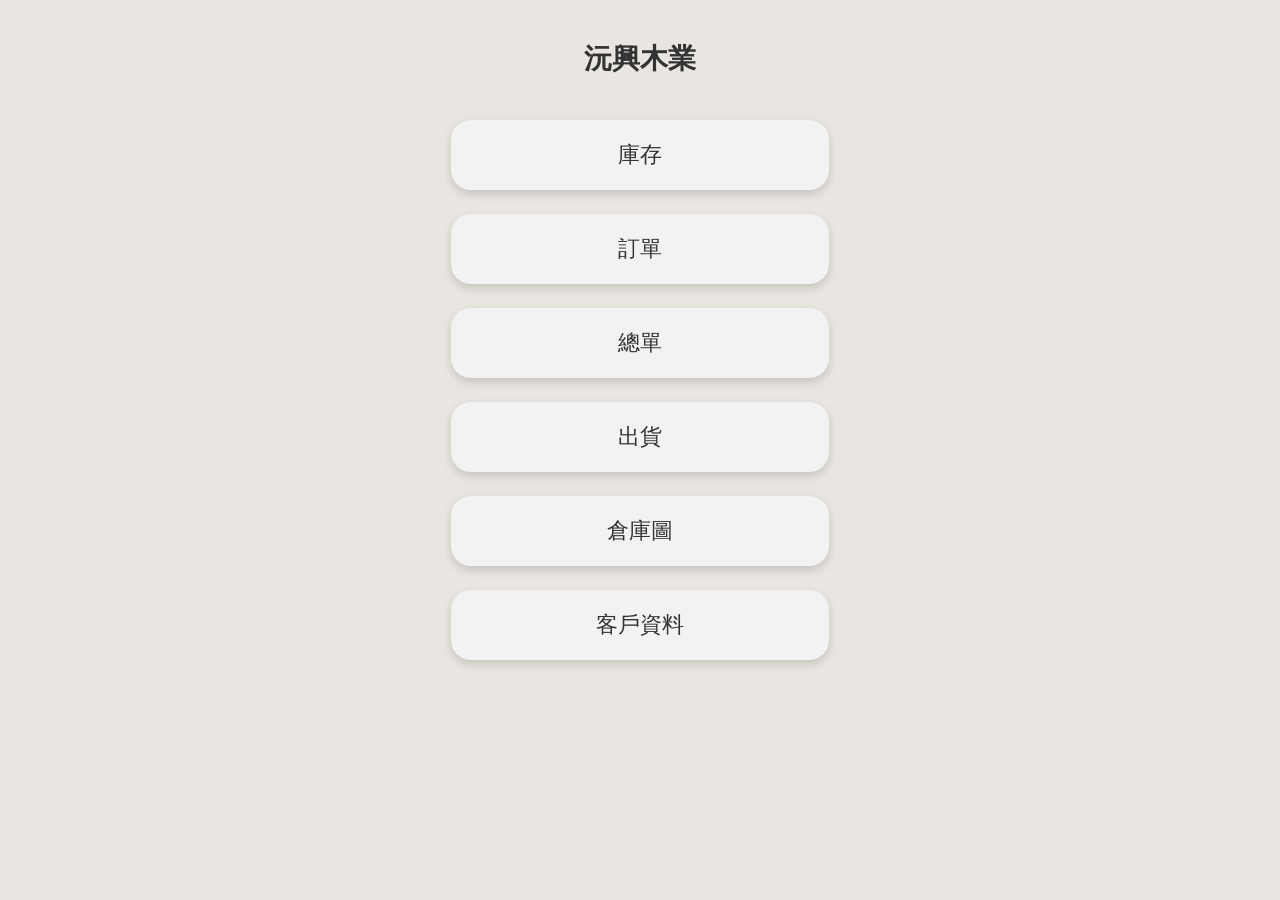
==== templates/index.html @ 4e67f8a1 "Update index.html" ====
<!DOCTYPE html>
<html lang="zh-Hant">
<head>
<meta charset="UTF-8">
<meta name="viewport" content="width=device-width, initial-scale=1">

<title>沅興木業</title>

<style>
body{
    margin:0;
    background:#e9e6e1;
    font-family:Arial, sans-serif;
    display:flex;
    flex-direction:column;
    align-items:center;
}

/* ===== 標題 ===== */
.title{
    margin-top:40px;
    font-size:28px;
    font-weight:bold;
    color:#333;
}

/* ===== 容器 ===== */
.menu{
    margin-top:30px;
    width:100%;
    max-width:420px;
    display:flex;
    flex-direction:column;
    align-items:center;
}

/* ===== 按鈕 ===== */
.menu-btn{
    width:90%;
    padding:20px;
    margin:12px 0;
    border:none;
    border-radius:20px;
    font-size:22px;
    background:#f2f2f2;
    color:#333;
    box-shadow:0 4px 10px rgba(0,0,0,0.15);
    transition:0.2s;
}

.menu-btn:active{
    transform:scale(0.96);
    box-shadow:0 2px 5px rgba(0,0,0,0.2);
}
</style>
</head>

<body>

<!-- ===== 標題（置中） ===== -->
<div class="title">沅興木業</div>

<!-- ===== 主選單 ===== -->
<div class="menu">

    <button class="menu-btn" onclick="goPage('inventory')">庫存</button>

    <button class="menu-btn" onclick="goPage('orders')">訂單</button>

    <button class="menu-btn" onclick="goPage('master')">總單</button>

    <button class="menu-btn" onclick="goPage('ship')">出貨</button>

    <button class="menu-btn" onclick="goPage('warehouse')">倉庫圖</button>

    <button class="menu-btn" onclick="goPage('customers')">客戶資料</button>

</div>

<script>
function goPage(page){
    alert("準備進入：" + page + "（之後我可以幫你接完整系統）");
}
</script>

</body>
</html>
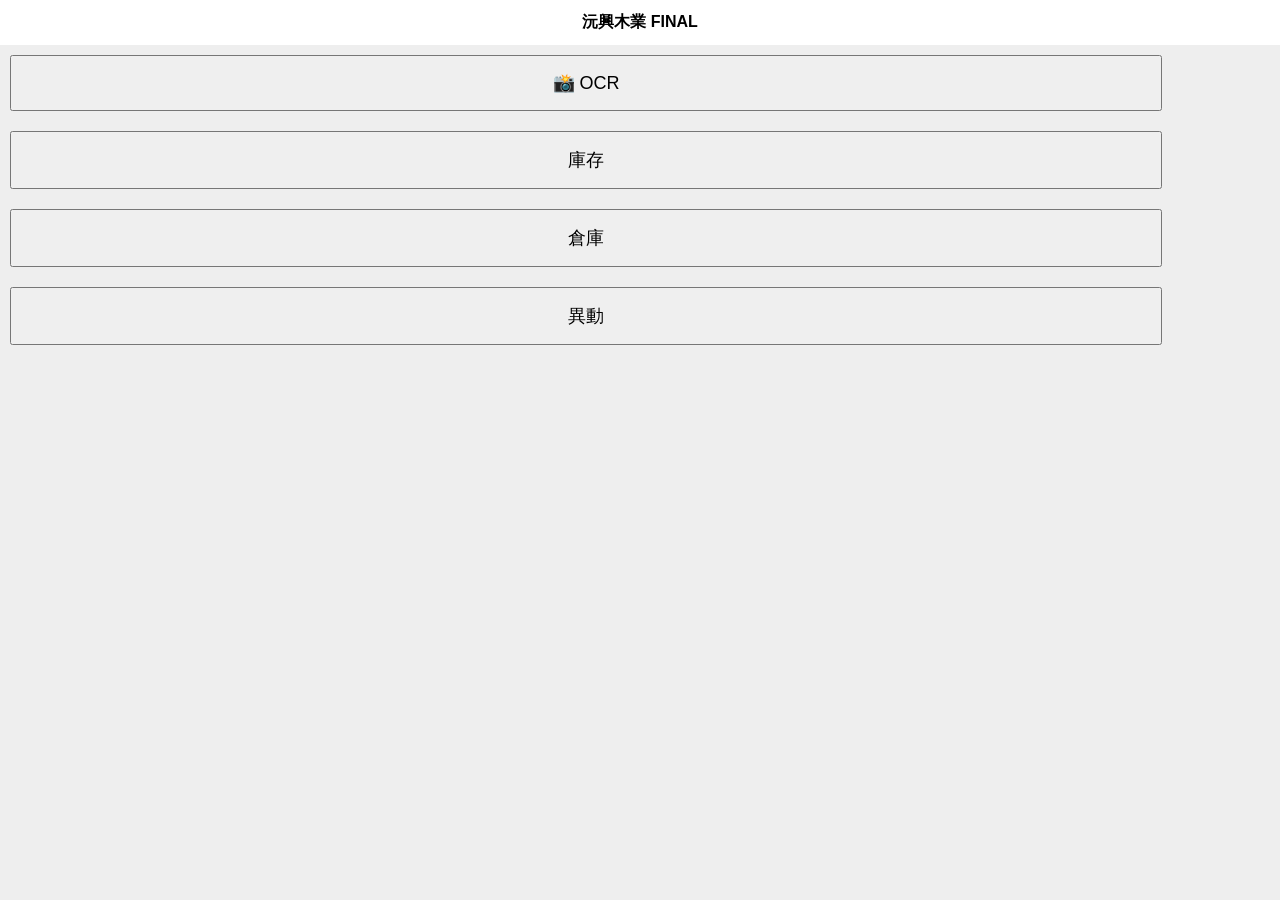
==== commit e9b7161a: "Update index.html" ====
--- a/templates/index.html
+++ b/templates/index.html
@@ -2,85 +2,120 @@
 <html lang="zh-Hant">
 <head>
 <meta charset="UTF-8">
-<meta name="viewport" content="width=device-width, initial-scale=1">
-
-<title>沅興木業</title>
+<meta name="viewport" content="width=device-width">
+<title>沅興木業 FINAL</title>
 
 <style>
-body{
-    margin:0;
-    background:#e9e6e1;
-    font-family:Arial, sans-serif;
-    display:flex;
-    flex-direction:column;
-    align-items:center;
-}
-
-/* ===== 標題 ===== */
-.title{
-    margin-top:40px;
-    font-size:28px;
-    font-weight:bold;
-    color:#333;
-}
-
-/* ===== 容器 ===== */
-.menu{
-    margin-top:30px;
-    width:100%;
-    max-width:420px;
-    display:flex;
-    flex-direction:column;
-    align-items:center;
-}
-
-/* ===== 按鈕 ===== */
-.menu-btn{
-    width:90%;
-    padding:20px;
-    margin:12px 0;
-    border:none;
-    border-radius:20px;
-    font-size:22px;
-    background:#f2f2f2;
-    color:#333;
-    box-shadow:0 4px 10px rgba(0,0,0,0.15);
-    transition:0.2s;
-}
-
-.menu-btn:active{
-    transform:scale(0.96);
-    box-shadow:0 2px 5px rgba(0,0,0,0.2);
-}
+body{margin:0;background:#eee;font-family:Arial}
+.top{background:#fff;padding:12px;text-align:center;font-weight:bold}
+.btn{width:90%;padding:15px;margin:10px;font-size:18px}
+.card{background:#fff;margin:10px;padding:10px;border-radius:10px}
+.row{display:flex;justify-content:space-between;padding:8px;border-bottom:1px solid #ddd}
+.red{color:red}.green{color:green}
+.grid{display:grid;grid-template-columns:repeat(6,1fr);gap:5px}
+.cell{height:60px;background:#ddd;display:flex;align-items:center;justify-content:center}
+.fade{animation:fade .3s}
+@keyframes fade{from{opacity:0}to{opacity:1}}
 </style>
 </head>
 
 <body>
 
-<!-- ===== 標題（置中） ===== -->
-<div class="title">沅興木業</div>
+<div class="top">沅興木業 FINAL</div>
 
-<!-- ===== 主選單 ===== -->
-<div class="menu">
+<button class="btn" onclick="pick()">📸 OCR</button>
+<button class="btn" onclick="inv()">庫存</button>
+<button class="btn" onclick="wh()">倉庫</button>
+<button class="btn" onclick="act()">異動</button>
 
-    <button class="menu-btn" onclick="goPage('inventory')">庫存</button>
+<input type="file" id="file" multiple style="display:none">
 
-    <button class="menu-btn" onclick="goPage('orders')">訂單</button>
-
-    <button class="menu-btn" onclick="goPage('master')">總單</button>
-
-    <button class="menu-btn" onclick="goPage('ship')">出貨</button>
-
-    <button class="menu-btn" onclick="goPage('warehouse')">倉庫圖</button>
-
-    <button class="menu-btn" onclick="goPage('customers')">客戶資料</button>
-
-</div>
+<div id="app"></div>
 
 <script>
-function goPage(page){
-    alert("準備進入：" + page + "（之後我可以幫你接完整系統）");
+let all=[]
+
+function pick(){file.click()}
+
+file.onchange=async e=>{
+ for(let f of e.target.files){
+  let fd=new FormData()
+  fd.append("file",f)
+  let r=await fetch('/api/upload_ocr',{method:'POST',body:fd})
+  let j=await r.json()
+  j.lines.forEach(l=>all.push({t:l,c:j.confidence}))
+ }
+ renderOCR()
 }
+
+function renderOCR(){
+ let h='<div class="card">'
+ all.forEach((l,i)=>{
+  let c=l.c>0.8?'green':l.c>0.5?'':'red'
+  h+=`<div class="row ${c}">
+  <input value="${l.t}" onchange="edit(${i},this.value)">
+  <span>${(l.c*100).toFixed(0)}%</span>
+  </div>`
+ })
+ h+='</div><button class="btn" onclick="save()">入庫</button>'
+ app.innerHTML=h
+}
+
+function edit(i,v){
+ fetch('/api/ocr_learn',{method:'POST',headers:{'Content-Type':'application/json'},
+ body:JSON.stringify({w:all[i].t,c:v})})
+ all[i].t=v
+}
+
+async function save(){
+ for(let l of all){
+  await fetch('/api/add',{method:'POST',headers:{'Content-Type':'application/json'},
+  body:JSON.stringify({p:l.t,q:1})})
+ }
+ alert("完成")
+ all=[]
+ app.innerHTML=""
+}
+
+async function inv(){
+ let r=await fetch('/api/inventory');let j=await r.json()
+ let h='<div class="card">'
+ j.items.forEach(i=>{
+  h+=`<div class="row" onclick="loc('${i.p}')">${i.p}<span>${i.q}</span></div>`
+ })
+ h+='</div>'
+ app.innerHTML=h
+}
+
+async function wh(){
+ let r=await fetch('/api/inventory');let j=await r.json()
+ let h='<div class="card"><div class="grid">'
+ for(let i=0;i<24;i++) h+=`<div id="c${i}" class="cell"></div>`
+ h+='</div></div>'
+ app.innerHTML=h
+ j.items.forEach(i=>{
+  if(i.l) document.getElementById("c"+i.l).innerText=i.p
+ })
+}
+
+function loc(p){
+ wh()
+ setTimeout(()=>{
+  document.querySelectorAll('.cell').forEach(c=>{
+   if(c.innerText==p) c.style.border="3px solid red"
+  })
+ },300)
+}
+
+async function act(){
+ let r=await fetch('/api/activity');let j=await r.json()
+ let h='<div class="card">'
+ j.items.forEach(i=>h+=`<div>${i.a} ${i.t}</div>`)
+ h+='</div>'
+ app.innerHTML=h
+}
+
+setInterval(()=>{if(app.innerHTML.includes("grid"))wh()},1000)
 </script>
 
 </body>
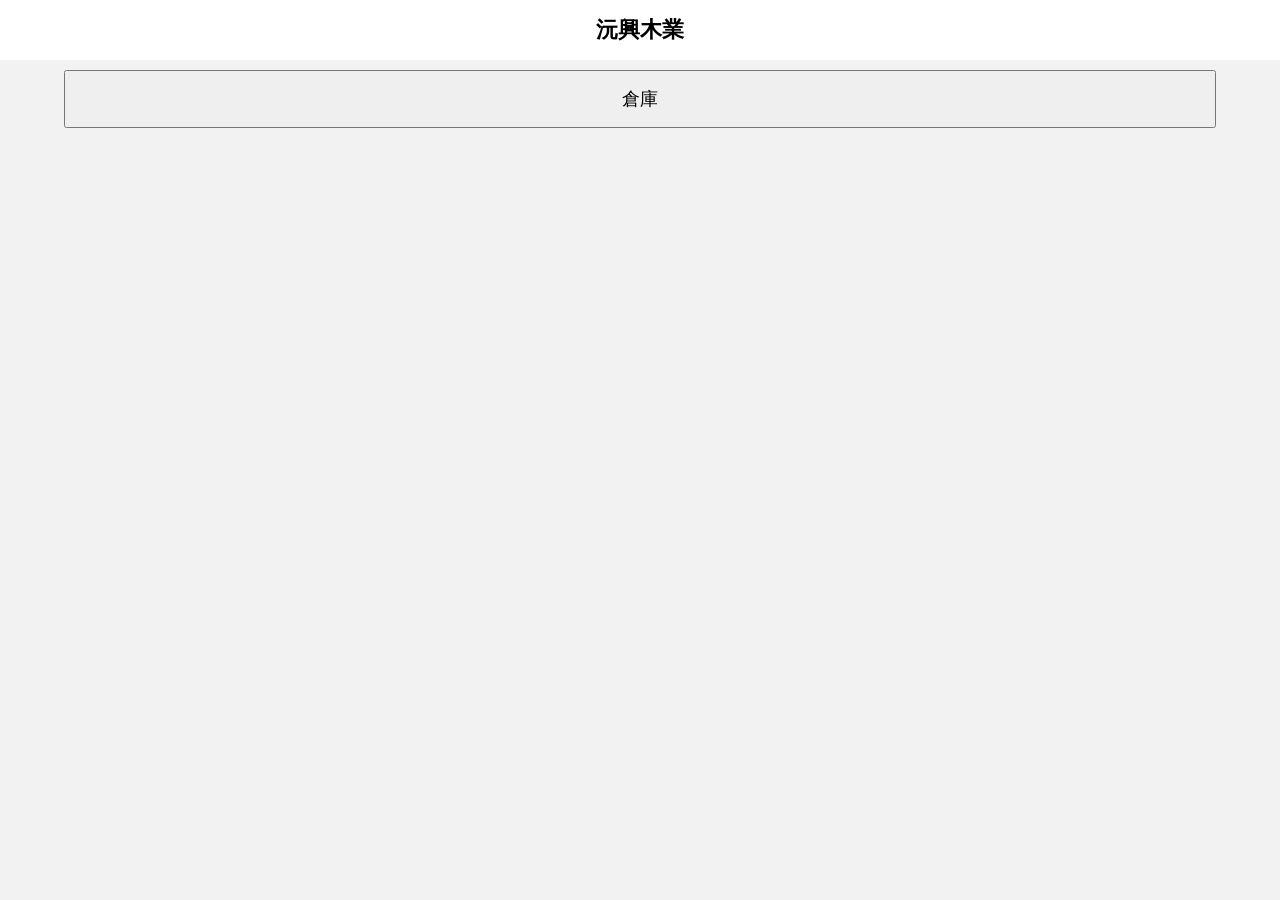
==== commit 2a5851ad: "Update index.html" ====
--- a/templates/index.html
+++ b/templates/index.html
@@ -3,119 +3,153 @@
 <head>
 <meta charset="UTF-8">
 <meta name="viewport" content="width=device-width">
-<title>沅興木業 FINAL</title>
+
+<title>沅興木業</title>
 
 <style>
-body{margin:0;background:#eee;font-family:Arial}
-.top{background:#fff;padding:12px;text-align:center;font-weight:bold}
-.btn{width:90%;padding:15px;margin:10px;font-size:18px}
-.card{background:#fff;margin:10px;padding:10px;border-radius:10px}
-.row{display:flex;justify-content:space-between;padding:8px;border-bottom:1px solid #ddd}
-.red{color:red}.green{color:green}
-.grid{display:grid;grid-template-columns:repeat(6,1fr);gap:5px}
-.cell{height:60px;background:#ddd;display:flex;align-items:center;justify-content:center}
-.fade{animation:fade .3s}
-@keyframes fade{from{opacity:0}to{opacity:1}}
+body{
+  margin:0;
+  font-family:Arial;
+  background:#f2f2f2;
+}
+
+/* ===== 標題 ===== */
+.top{
+  background:#fff;
+  padding:15px;
+  text-align:center;
+  font-size:22px;
+  font-weight:bold;
+}
+
+/* ===== 按鈕 ===== */
+.btn{
+  width:90%;
+  margin:10px auto;
+  display:block;
+  padding:15px;
+  font-size:18px;
+}
+
+/* ===== 倉庫 ===== */
+.grid{
+  display:grid;
+  grid-template-columns:repeat(5,1fr);
+  gap:8px;
+  padding:10px;
+}
+
+.cell{
+  height:90px;
+  border-radius:10px;
+  padding:5px;
+  position:relative;
+}
+
+.used{
+  background:#a5d6a7;
+}
+
+.empty{
+  background:#eee;
+}
+
+.loc{
+  font-size:12px;
+  position:absolute;
+  top:3px;
+  left:5px;
+}
+
+.item{
+  margin-top:20px;
+  text-align:center;
+  font-weight:bold;
+}
 </style>
+
 </head>
 
 <body>
 
-<div class="top">沅興木業 FINAL</div>
+<div class="top">沅興木業</div>
 
-<button class="btn" onclick="pick()">📸 OCR</button>
-<button class="btn" onclick="inv()">庫存</button>
-<button class="btn" onclick="wh()">倉庫</button>
-<button class="btn" onclick="act()">異動</button>
-
-<input type="file" id="file" multiple style="display:none">
+<button class="btn" onclick="loadWarehouse()">倉庫</button>
 
 <div id="app"></div>
 
 <script>
-let all=[]
 
-function pick(){file.click()}
+let draggingProduct = null
 
-file.onchange=async e=>{
- for(let f of e.target.files){
-  let fd=new FormData()
-  fd.append("file",f)
-  let r=await fetch('/api/upload_ocr',{method:'POST',body:fd})
-  let j=await r.json()
-  j.lines.forEach(l=>all.push({t:l,c:j.confidence}))
- }
- renderOCR()
+// ===== 每2秒同步 =====
+setInterval(loadWarehouse,2000)
+
+// ===== 載入倉庫 =====
+async function loadWarehouse(){
+
+  const r = await fetch('/api/w')
+  const data = await r.json()
+
+  const map = {}
+  data.forEach(i=>{
+    map[i[2]] = i[0] // location → product
+  })
+
+  let html = '<div class="grid">'
+
+  for(let i=1;i<=30;i++){
+    const loc = "A-"+i
+    const p = map[loc] || ""
+
+    html += `
+    <div class="cell ${p?'used':'empty'}"
+         ondragover="allowDrop(event)"
+         ondrop="drop('${loc}')">
+
+         <div class="loc">${loc}</div>
+
+         <div draggable="true"
+              ondragstart="drag('${p}')"
+              class="item">
+              ${p || ''}
+         </div>
+    </div>`
+  }
+
+  html += '</div>'
+
+  document.getElementById("app").innerHTML = html
 }
 
-function renderOCR(){
- let h='<div class="card">'
- all.forEach((l,i)=>{
-  let c=l.c>0.8?'green':l.c>0.5?'':'red'
-  h+=`<div class="row ${c}">
-  <input value="${l.t}" onchange="edit(${i},this.value)">
-  <span>${(l.c*100).toFixed(0)}%</span>
-  </div>`
- })
- h+='</div><button class="btn" onclick="save()">入庫</button>'
- app.innerHTML=h
+// ===== 拖 =====
+function drag(p){
+  draggingProduct = p
 }
 
-function edit(i,v){
- fetch('/api/ocr_learn',{method:'POST',headers:{'Content-Type':'application/json'},
- body:JSON.stringify({w:all[i].t,c:v})})
- all[i].t=v
+// ===== 放 =====
+async function drop(loc){
+
+  if(!draggingProduct) return
+
+  await fetch('/api/move',{
+    method:'POST',
+    headers:{'Content-Type':'application/json'},
+    body:JSON.stringify({
+      p: draggingProduct,
+      l: loc
+    })
+  })
+
+  draggingProduct = null
+  loadWarehouse()
 }
 
-async function save(){
- for(let l of all){
-  await fetch('/api/add',{method:'POST',headers:{'Content-Type':'application/json'},
-  body:JSON.stringify({p:l.t,q:1})})
- }
- alert("完成")
- all=[]
- app.innerHTML=""
+// ===== 允許拖 =====
+function allowDrop(e){
+  e.preventDefault()
 }
 
-async function inv(){
- let r=await fetch('/api/inventory');let j=await r.json()
- let h='<div class="card">'
- j.items.forEach(i=>{
-  h+=`<div class="row" onclick="loc('${i.p}')">${i.p}<span>${i.q}</span></div>`
- })
- h+='</div>'
- app.innerHTML=h
-}
-
-async function wh(){
- let r=await fetch('/api/inventory');let j=await r.json()
- let h='<div class="card"><div class="grid">'
- for(let i=0;i<24;i++) h+=`<div id="c${i}" class="cell"></div>`
- h+='</div></div>'
- app.innerHTML=h
- j.items.forEach(i=>{
-  if(i.l) document.getElementById("c"+i.l).innerText=i.p
- })
-}
-
-function loc(p){
- wh()
- setTimeout(()=>{
-  document.querySelectorAll('.cell').forEach(c=>{
-   if(c.innerText==p) c.style.border="3px solid red"
-  })
- },300)
-}
-
-async function act(){
- let r=await fetch('/api/activity');let j=await r.json()
- let h='<div class="card">'
- j.items.forEach(i=>h+=`<div>${i.a} ${i.t}</div>`)
- h+='</div>'
- app.innerHTML=h
-}
-
-setInterval(()=>{if(app.innerHTML.includes("grid"))wh()},1000)
 </script>
 
 </body>
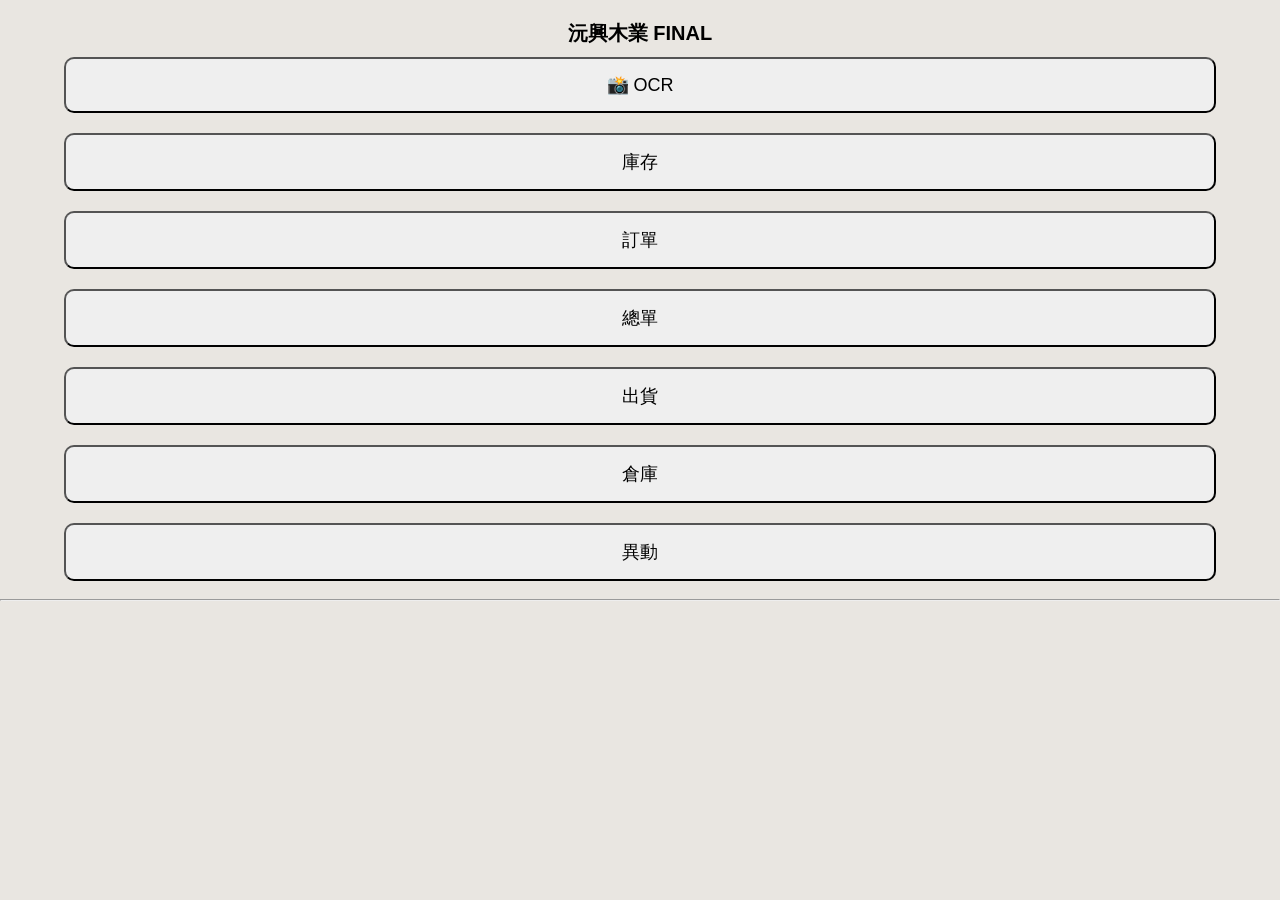
==== commit 55942a64: "Update index.html" ====
--- a/templates/index.html
+++ b/templates/index.html
@@ -4,34 +4,31 @@
 <meta charset="UTF-8">
 <meta name="viewport" content="width=device-width">
 
-<title>沅興木業</title>
+<title>沅興木業 FINAL</title>
 
 <style>
 body{
-  margin:0;
-  font-family:Arial;
-  background:#f2f2f2;
-}
-
-/* ===== 標題 ===== */
-.top{
-  background:#fff;
-  padding:15px;
-  text-align:center;
-  font-size:22px;
-  font-weight:bold;
-}
-
-/* ===== 按鈕 ===== */
-.btn{
-  width:90%;
-  margin:10px auto;
-  display:block;
-  padding:15px;
-  font-size:18px;
-}
-
-/* ===== 倉庫 ===== */
+    margin:0;
+    background:#e9e6e1;
+    font-family:Arial;
+    text-align:center;
+}
+
+.title{
+    margin-top:20px;
+    font-size:20px;
+    font-weight:bold;
+}
+
+.menu-btn{
+    width:90%;
+    margin:10px auto;
+    padding:15px;
+    font-size:18px;
+    border-radius:10px;
+}
+
+/* 倉庫 */
 .grid{
   display:grid;
   grid-template-columns:repeat(5,1fr);
@@ -46,13 +43,8 @@
   position:relative;
 }
 
-.used{
-  background:#a5d6a7;
-}
-
-.empty{
-  background:#eee;
-}
+.used{background:#a5d6a7;}
+.empty{background:#eee;}
 
 .loc{
   font-size:12px;
@@ -63,40 +55,130 @@
 
 .item{
   margin-top:20px;
-  text-align:center;
   font-weight:bold;
 }
 </style>
-
 </head>
 
 <body>
 
-<div class="top">沅興木業</div>
-
-<button class="btn" onclick="loadWarehouse()">倉庫</button>
+<div class="title">沅興木業 FINAL</div>
+
+<!-- 七大功能 -->
+<button class="menu-btn" onclick="renderOCR()">📸 OCR</button>
+<button class="menu-btn" onclick="renderInventory()">庫存</button>
+<button class="menu-btn" onclick="renderOrder()">訂單</button>
+<button class="menu-btn" onclick="renderMaster()">總單</button>
+<button class="menu-btn" onclick="renderShip()">出貨</button>
+<button class="menu-btn" onclick="renderWarehouse()">倉庫</button>
+<button class="menu-btn" onclick="renderActivity()">異動</button>
+
+<hr>
 
 <div id="app"></div>
 
 <script>
 
+// ===== OCR =====
+function renderOCR(){
+  document.getElementById("app").innerHTML = `
+  <h3>OCR 上傳</h3>
+  <input type="file" id="f">
+  <button onclick="upload()">辨識</button>
+  <pre id="r"></pre>`
+}
+
+async function upload(){
+  const f=document.getElementById("f").files[0]
+  const fd=new FormData()
+  fd.append("file",f)
+
+  const r=await fetch('/api/upload_ocr',{method:'POST',body:fd})
+  const j=await r.json()
+
+  document.getElementById("r").textContent=j.text
+}
+
+// ===== 庫存 =====
+async function renderInventory(){
+  const r=await fetch('/api/inventory')
+  const j=await r.json()
+
+  document.getElementById("app").innerHTML =
+    "<h3>庫存</h3>" +
+    j.items.map(x=>`<div>${x.p} - ${x.q}</div>`).join("")
+}
+
+// ===== 訂單 =====
+function renderOrder(){
+  document.getElementById("app").innerHTML = `
+  <h3>訂單</h3>
+  產品<input id="p"><br>
+  數量<input id="q"><br>
+  <button onclick="order()">送出</button>`
+}
+
+async function order(){
+  const p=document.getElementById("p").value
+  const q=parseInt(document.getElementById("q").value)
+
+  const r=await fetch('/api/order',{
+    method:'POST',
+    headers:{'Content-Type':'application/json'},
+    body:JSON.stringify({p,q})
+  })
+
+  const j=await r.json()
+  alert(j.ok?'成功':j.error)
+}
+
+// ===== 總單 =====
+async function renderMaster(){
+  const r=await fetch('/api/orders')
+  const j=await r.json()
+
+  document.getElementById("app").innerHTML =
+    "<h3>總單</h3>" +
+    (j.items||[]).map(x=>`<div>${x.product} ${x.qty}</div>`).join("")
+}
+
+// ===== 出貨 =====
+function renderShip(){
+  document.getElementById("app").innerHTML = `
+  <h3>出貨</h3>
+  產品<input id="sp"><br>
+  數量<input id="sq"><br>
+  <button onclick="ship()">出貨</button>`
+}
+
+async function ship(){
+  const p=document.getElementById("sp").value
+  const q=parseInt(document.getElementById("sq").value)
+
+  const r=await fetch('/api/ship',{
+    method:'POST',
+    headers:{'Content-Type':'application/json'},
+    body:JSON.stringify({p,q})
+  })
+
+  const j=await r.json()
+  alert(j.ok?'成功':j.error)
+}
+
+// ===== 倉庫拖拉 =====
 let draggingProduct = null
 
-// ===== 每2秒同步 =====
-setInterval(loadWarehouse,2000)
-
-// ===== 載入倉庫 =====
-async function loadWarehouse(){
+async function renderWarehouse(){
 
   const r = await fetch('/api/w')
   const data = await r.json()
 
   const map = {}
   data.forEach(i=>{
-    map[i[2]] = i[0] // location → product
-  })
-
-  let html = '<div class="grid">'
+    map[i[2]] = i[0]
+  })
+
+  let html = '<h3>倉庫</h3><div class="grid">'
 
   for(let i=1;i<=30;i++){
     const loc = "A-"+i
@@ -122,14 +204,11 @@
   document.getElementById("app").innerHTML = html
 }
 
-// ===== 拖 =====
 function drag(p){
   draggingProduct = p
 }
 
-// ===== 放 =====
 async function drop(loc){
-
   if(!draggingProduct) return
 
   await fetch('/api/move',{
@@ -142,14 +221,23 @@
   })
 
   draggingProduct = null
-  loadWarehouse()
-}
-
-// ===== 允許拖 =====
+  renderWarehouse()
+}
+
 function allowDrop(e){
   e.preventDefault()
 }
 
+// ===== 異動 =====
+async function renderActivity(){
+  const r=await fetch('/api/activity')
+  const j=await r.json()
+
+  document.getElementById("app").innerHTML =
+    "<h3>異動紀錄</h3>" +
+    j.items.map(x=>`<div>${x.a} ${x.t}</div>`).join("")
+}
+
 </script>
 
 </body>
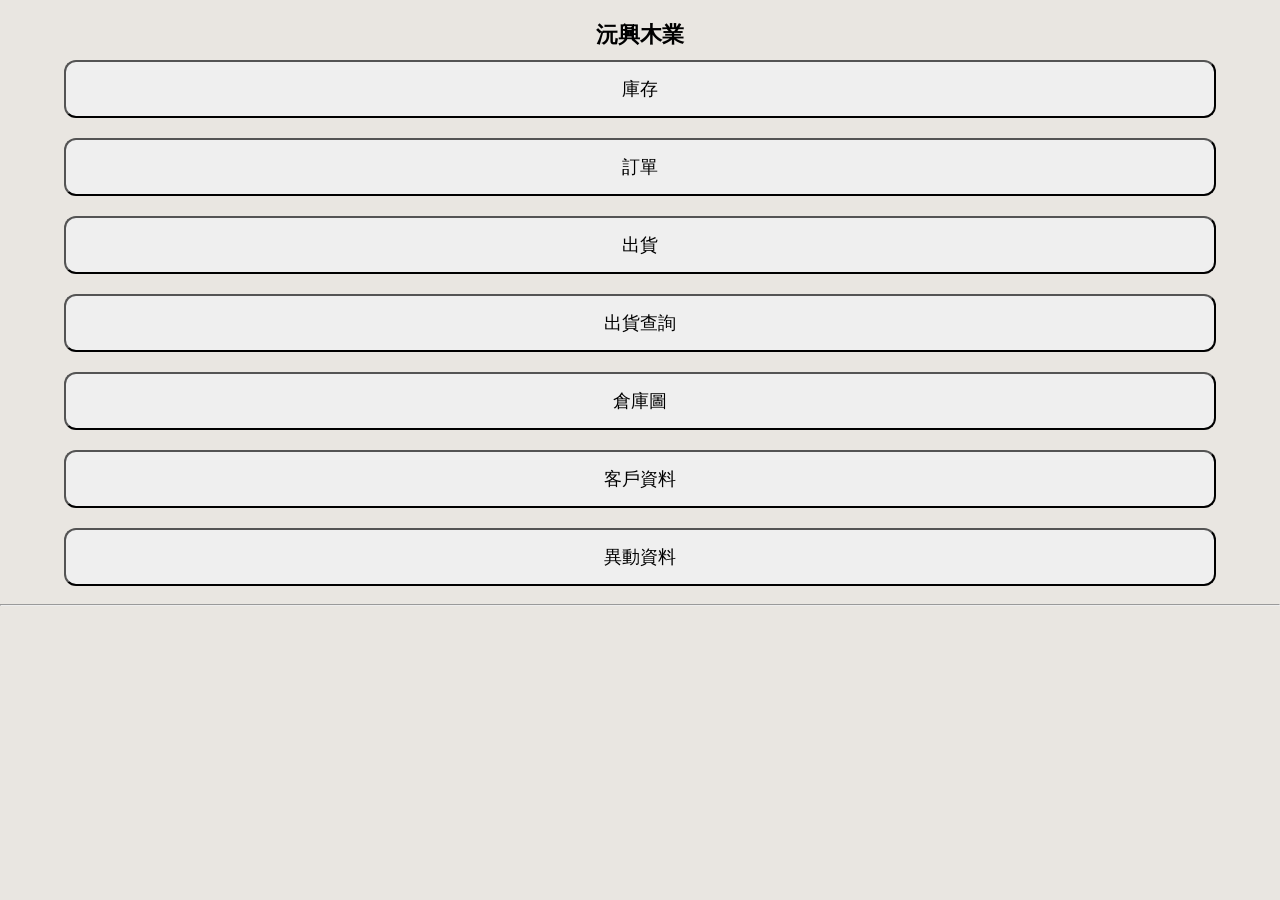
==== commit eb645761: "Update index.html" ====
--- a/templates/index.html
+++ b/templates/index.html
@@ -4,7 +4,7 @@
 <meta charset="UTF-8">
 <meta name="viewport" content="width=device-width">
 
-<title>沅興木業 FINAL</title>
+<title>沅興木業</title>
 
 <style>
 body{
@@ -16,7 +16,7 @@
 
 .title{
     margin-top:20px;
-    font-size:20px;
+    font-size:22px;
     font-weight:bold;
 }
 
@@ -25,7 +25,7 @@
     margin:10px auto;
     padding:15px;
     font-size:18px;
-    border-radius:10px;
+    border-radius:12px;
 }
 
 /* 倉庫 */
@@ -52,51 +52,34 @@
   top:3px;
   left:5px;
 }
-
-.item{
-  margin-top:20px;
-  font-weight:bold;
-}
 </style>
 </head>
 
 <body>
 
-<div class="title">沅興木業 FINAL</div>
+<div class="title">沅興木業</div>
 
 <!-- 七大功能 -->
-<button class="menu-btn" onclick="renderOCR()">📸 OCR</button>
 <button class="menu-btn" onclick="renderInventory()">庫存</button>
 <button class="menu-btn" onclick="renderOrder()">訂單</button>
-<button class="menu-btn" onclick="renderMaster()">總單</button>
 <button class="menu-btn" onclick="renderShip()">出貨</button>
-<button class="menu-btn" onclick="renderWarehouse()">倉庫</button>
-<button class="menu-btn" onclick="renderActivity()">異動</button>
+<button class="menu-btn" onclick="renderShipQuery()">出貨查詢</button>
+<button class="menu-btn" onclick="renderWarehouse()">倉庫圖</button>
+<button class="menu-btn" onclick="renderCustomers()">客戶資料</button>
+<button class="menu-btn" onclick="renderActivity()">異動資料</button>
 
 <hr>
-
 <div id="app"></div>
 
 <script>
 
-// ===== OCR =====
-function renderOCR(){
-  document.getElementById("app").innerHTML = `
-  <h3>OCR 上傳</h3>
-  <input type="file" id="f">
-  <button onclick="upload()">辨識</button>
-  <pre id="r"></pre>`
-}
-
-async function upload(){
-  const f=document.getElementById("f").files[0]
-  const fd=new FormData()
-  fd.append("file",f)
-
-  const r=await fetch('/api/upload_ocr',{method:'POST',body:fd})
-  const j=await r.json()
-
-  document.getElementById("r").textContent=j.text
+// ===== toast =====
+function toast(msg){
+  const t=document.createElement('div')
+  t.innerText=msg
+  t.style="position:fixed;top:20px;right:20px;background:#333;color:#fff;padding:10px;border-radius:8px;"
+  document.body.appendChild(t)
+  setTimeout(()=>t.remove(),2000)
 }
 
 // ===== 庫存 =====
@@ -104,14 +87,13 @@
   const r=await fetch('/api/inventory')
   const j=await r.json()
 
-  document.getElementById("app").innerHTML =
-    "<h3>庫存</h3>" +
+  app.innerHTML="<h3>庫存</h3>"+
     j.items.map(x=>`<div>${x.p} - ${x.q}</div>`).join("")
 }
 
 // ===== 訂單 =====
 function renderOrder(){
-  document.getElementById("app").innerHTML = `
+  app.innerHTML=`
   <h3>訂單</h3>
   產品<input id="p"><br>
   數量<input id="q"><br>
@@ -129,22 +111,12 @@
   })
 
   const j=await r.json()
-  alert(j.ok?'成功':j.error)
-}
-
-// ===== 總單 =====
-async function renderMaster(){
-  const r=await fetch('/api/orders')
-  const j=await r.json()
-
-  document.getElementById("app").innerHTML =
-    "<h3>總單</h3>" +
-    (j.items||[]).map(x=>`<div>${x.product} ${x.qty}</div>`).join("")
+  toast(j.ok?'成功':j.error)
 }
 
 // ===== 出貨 =====
 function renderShip(){
-  document.getElementById("app").innerHTML = `
+  app.innerHTML=`
   <h3>出貨</h3>
   產品<input id="sp"><br>
   數量<input id="sq"><br>
@@ -152,8 +124,8 @@
 }
 
 async function ship(){
-  const p=document.getElementById("sp").value
-  const q=parseInt(document.getElementById("sq").value)
+  const p=sp.value
+  const q=parseInt(sq.value)
 
   const r=await fetch('/api/ship',{
     method:'POST',
@@ -162,70 +134,69 @@
   })
 
   const j=await r.json()
-  alert(j.ok?'成功':j.error)
-}
-
-// ===== 倉庫拖拉 =====
-let draggingProduct = null
+  toast(j.ok?'成功':j.error)
+}
+
+// ===== 出貨查詢 =====
+async function renderShipQuery(){
+  const r=await fetch('/api/orders')
+  const j=await r.json()
+
+  app.innerHTML="<h3>出貨查詢</h3>"+
+    j.items.map(x=>`<div>${x.product} - ${x.qty}</div>`).join("")
+}
+
+// ===== 倉庫 =====
+let dragItem=null
 
 async function renderWarehouse(){
-
-  const r = await fetch('/api/w')
-  const data = await r.json()
-
-  const map = {}
-  data.forEach(i=>{
-    map[i[2]] = i[0]
-  })
-
-  let html = '<h3>倉庫</h3><div class="grid">'
-
+  const r=await fetch('/api/w')
+  const d=await r.json()
+
+  const map={}
+  d.forEach(i=>map[i[2]]=i[0])
+
+  let html='<div class="grid">'
   for(let i=1;i<=30;i++){
-    const loc = "A-"+i
-    const p = map[loc] || ""
-
-    html += `
+    const loc="A-"+i
+    const p=map[loc]||""
+
+    html+=`
     <div class="cell ${p?'used':'empty'}"
-         ondragover="allowDrop(event)"
+         ondragover="event.preventDefault()"
          ondrop="drop('${loc}')">
-
-         <div class="loc">${loc}</div>
-
-         <div draggable="true"
-              ondragstart="drag('${p}')"
-              class="item">
-              ${p || ''}
-         </div>
+      <div class="loc">${loc}</div>
+      <div draggable="true" ondragstart="drag('${p}')">${p}</div>
     </div>`
   }
 
-  html += '</div>'
-
-  document.getElementById("app").innerHTML = html
-}
-
-function drag(p){
-  draggingProduct = p
-}
+  html+='</div>'
+  app.innerHTML=html
+}
+
+function drag(p){dragItem=p}
 
 async function drop(loc){
-  if(!draggingProduct) return
+  if(!dragItem)return
 
   await fetch('/api/move',{
     method:'POST',
     headers:{'Content-Type':'application/json'},
-    body:JSON.stringify({
-      p: draggingProduct,
-      l: loc
-    })
+    body:JSON.stringify({p:dragItem,l:loc})
   })
 
-  draggingProduct = null
+  toast("已移動")
+  dragItem=null
   renderWarehouse()
 }
 
-function allowDrop(e){
-  e.preventDefault()
+// ===== 客戶 =====
+async function renderCustomers(){
+  const r=await fetch('/api/customers')
+  const j=await r.json()
+
+  app.innerHTML="<h3>客戶資料</h3>"+
+    j.items.map(x=>`<div>${x.name}</div>`).join("")
 }
 
 // ===== 異動 =====
@@ -233,10 +204,14 @@
   const r=await fetch('/api/activity')
   const j=await r.json()
 
-  document.getElementById("app").innerHTML =
-    "<h3>異動紀錄</h3>" +
-    j.items.map(x=>`<div>${x.a} ${x.t}</div>`).join("")
-}
+  app.innerHTML="<h3>異動資料</h3>"+
+    j.items.map(x=>`<div>👤${x.user}｜${x.action}</div>`).join("")
+}
+
+// ===== 即時更新 =====
+setInterval(()=>{
+  renderInventory()
+},5000)
 
 </script>
 
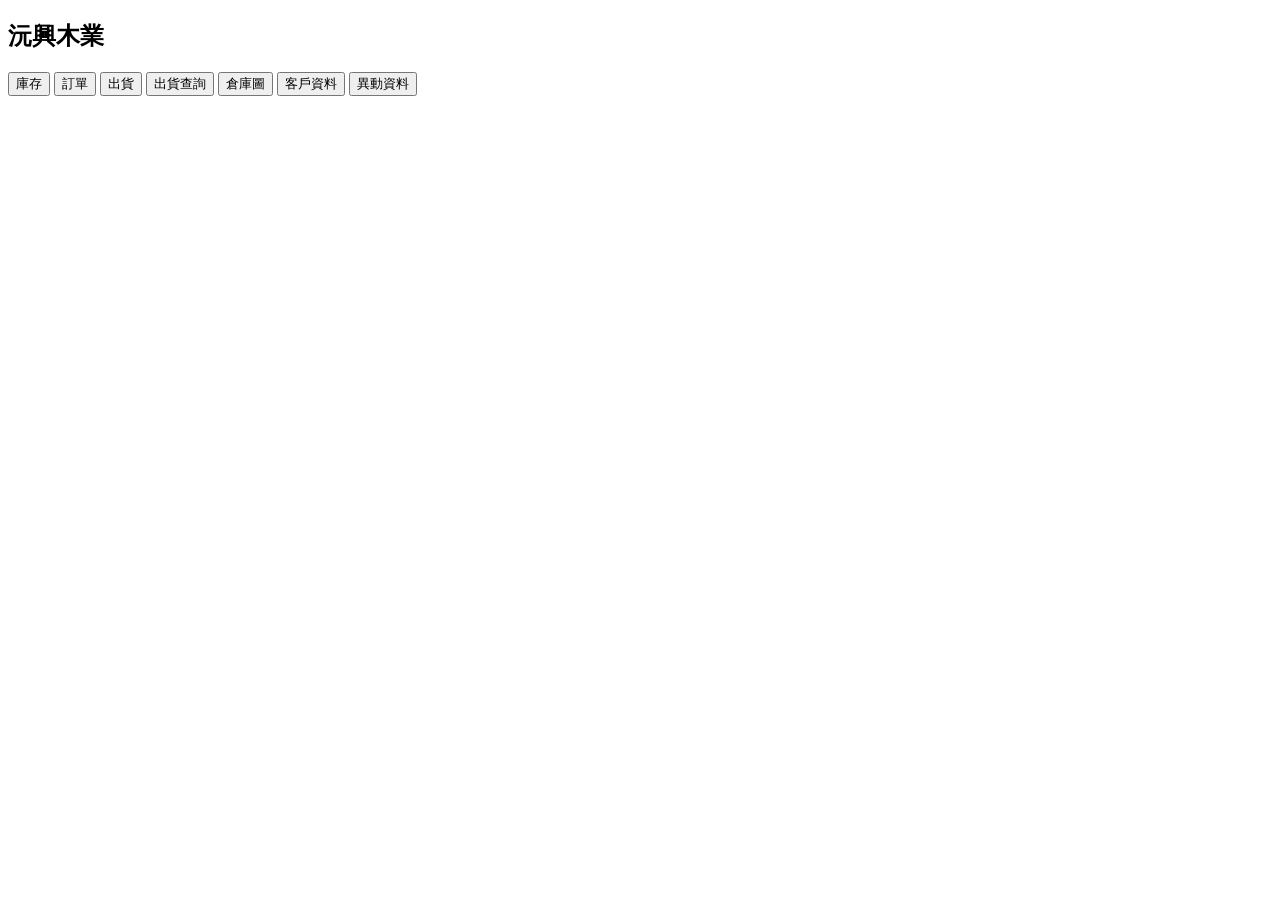
==== commit 6ae6e92d: "Refactor HTML structure and update JavaScript functions" ====
--- a/templates/index.html
+++ b/templates/index.html
@@ -2,218 +2,142 @@
 <html lang="zh-Hant">
 <head>
 <meta charset="UTF-8">
-<meta name="viewport" content="width=device-width">
-
 <title>沅興木業</title>
-
-<style>
-body{
-    margin:0;
-    background:#e9e6e1;
-    font-family:Arial;
-    text-align:center;
-}
-
-.title{
-    margin-top:20px;
-    font-size:22px;
-    font-weight:bold;
-}
-
-.menu-btn{
-    width:90%;
-    margin:10px auto;
-    padding:15px;
-    font-size:18px;
-    border-radius:12px;
-}
-
-/* 倉庫 */
-.grid{
-  display:grid;
-  grid-template-columns:repeat(5,1fr);
-  gap:8px;
-  padding:10px;
-}
-
-.cell{
-  height:90px;
-  border-radius:10px;
-  padding:5px;
-  position:relative;
-}
-
-.used{background:#a5d6a7;}
-.empty{background:#eee;}
-
-.loc{
-  font-size:12px;
-  position:absolute;
-  top:3px;
-  left:5px;
-}
-</style>
 </head>
-
 <body>
 
-<div class="title">沅興木業</div>
+<h2>沅興木業</h2>
 
-<!-- 七大功能 -->
-<button class="menu-btn" onclick="renderInventory()">庫存</button>
-<button class="menu-btn" onclick="renderOrder()">訂單</button>
-<button class="menu-btn" onclick="renderShip()">出貨</button>
-<button class="menu-btn" onclick="renderShipQuery()">出貨查詢</button>
-<button class="menu-btn" onclick="renderWarehouse()">倉庫圖</button>
-<button class="menu-btn" onclick="renderCustomers()">客戶資料</button>
-<button class="menu-btn" onclick="renderActivity()">異動資料</button>
+<button onclick="inventory()">庫存</button>
+<button onclick="orderPage()">訂單</button>
+<button onclick="shipPage()">出貨</button>
+<button onclick="shipQuery()">出貨查詢</button>
+<button onclick="warehouse()">倉庫圖</button>
+<button onclick="customers()">客戶資料</button>
+<button onclick="activity()">異動資料</button>
 
-<hr>
 <div id="app"></div>
 
 <script>
 
 // ===== toast =====
-function toast(msg){
-  const t=document.createElement('div')
-  t.innerText=msg
-  t.style="position:fixed;top:20px;right:20px;background:#333;color:#fff;padding:10px;border-radius:8px;"
-  document.body.appendChild(t)
-  setTimeout(()=>t.remove(),2000)
+function toast(t){alert(t)}
+
+// ===== 庫存 + OCR =====
+function inventory(){
+  app.innerHTML=`
+  <input type="file" id="f">
+  <button onclick="ocr()">OCR</button>
+  <div id="ocr"></div>
+  <div id="list"></div>`
+  loadInv()
 }
 
-// ===== 庫存 =====
-async function renderInventory(){
+async function ocr(){
+  const fd=new FormData()
+  fd.append("file",f.files[0])
+  const r=await fetch('/api/upload_ocr',{method:'POST',body:fd})
+  const j=await r.json()
+
+  ocr.innerHTML=j.lines.map(l=>`
+    ${l}
+    <button onclick="add('${l}')">入庫</button>
+  `).join("")
+}
+
+async function add(p){
+  await fetch('/api/add',{method:'POST',
+  headers:{'Content-Type':'application/json'},
+  body:JSON.stringify({p,q:1})})
+  loadInv()
+}
+
+async function loadInv(){
   const r=await fetch('/api/inventory')
   const j=await r.json()
-
-  app.innerHTML="<h3>庫存</h3>"+
-    j.items.map(x=>`<div>${x.p} - ${x.q}</div>`).join("")
+  list.innerHTML=j.items.map(x=>`<div>${x.p}-${x.q}</div>`).join("")
 }
 
 // ===== 訂單 =====
-function renderOrder(){
-  app.innerHTML=`
-  <h3>訂單</h3>
-  產品<input id="p"><br>
-  數量<input id="q"><br>
+function orderPage(){
+  app.innerHTML=`<input id="p"><input id="q">
   <button onclick="order()">送出</button>`
 }
 
 async function order(){
-  const p=document.getElementById("p").value
-  const q=parseInt(document.getElementById("q").value)
-
   const r=await fetch('/api/order',{
     method:'POST',
     headers:{'Content-Type':'application/json'},
-    body:JSON.stringify({p,q})
+    body:JSON.stringify({p:p.value,q:parseInt(q.value)})
   })
-
-  const j=await r.json()
-  toast(j.ok?'成功':j.error)
+  toast("完成")
 }
 
 // ===== 出貨 =====
-function renderShip(){
-  app.innerHTML=`
-  <h3>出貨</h3>
-  產品<input id="sp"><br>
-  數量<input id="sq"><br>
+function shipPage(){
+  app.innerHTML=`<input id="sp"><input id="sq">
   <button onclick="ship()">出貨</button>`
 }
 
 async function ship(){
-  const p=sp.value
-  const q=parseInt(sq.value)
-
-  const r=await fetch('/api/ship',{
+  await fetch('/api/ship',{
     method:'POST',
     headers:{'Content-Type':'application/json'},
-    body:JSON.stringify({p,q})
+    body:JSON.stringify({p:sp.value,q:parseInt(sq.value)})
   })
-
-  const j=await r.json()
-  toast(j.ok?'成功':j.error)
+  toast("完成")
 }
 
 // ===== 出貨查詢 =====
-async function renderShipQuery(){
+async function shipQuery(){
   const r=await fetch('/api/orders')
   const j=await r.json()
-
-  app.innerHTML="<h3>出貨查詢</h3>"+
-    j.items.map(x=>`<div>${x.product} - ${x.qty}</div>`).join("")
+  app.innerHTML=j.items.map(x=>`<div>${x.product}</div>`).join("")
 }
 
 // ===== 倉庫 =====
 let dragItem=null
 
-async function renderWarehouse(){
+async function warehouse(){
   const r=await fetch('/api/w')
   const d=await r.json()
-
   const map={}
   d.forEach(i=>map[i[2]]=i[0])
 
-  let html='<div class="grid">'
-  for(let i=1;i<=30;i++){
-    const loc="A-"+i
-    const p=map[loc]||""
-
-    html+=`
-    <div class="cell ${p?'used':'empty'}"
-         ondragover="event.preventDefault()"
-         ondrop="drop('${loc}')">
-      <div class="loc">${loc}</div>
-      <div draggable="true" ondragstart="drag('${p}')">${p}</div>
-    </div>`
+  let h=''
+  for(let i=1;i<=20;i++){
+    let loc="A-"+i,p=map[loc]||""
+    h+=`<div draggable="true" ondragstart="drag('${p}')" 
+    ondrop="drop('${loc}')" ondragover="event.preventDefault()">
+    ${loc}-${p}</div>`
   }
-
-  html+='</div>'
-  app.innerHTML=html
+  app.innerHTML=h
 }
 
 function drag(p){dragItem=p}
-
-async function drop(loc){
-  if(!dragItem)return
-
+async function drop(l){
   await fetch('/api/move',{
     method:'POST',
     headers:{'Content-Type':'application/json'},
-    body:JSON.stringify({p:dragItem,l:loc})
+    body:JSON.stringify({p:dragItem,l})
   })
-
-  toast("已移動")
-  dragItem=null
-  renderWarehouse()
+  warehouse()
 }
 
 // ===== 客戶 =====
-async function renderCustomers(){
+async function customers(){
   const r=await fetch('/api/customers')
   const j=await r.json()
-
-  app.innerHTML="<h3>客戶資料</h3>"+
-    j.items.map(x=>`<div>${x.name}</div>`).join("")
+  app.innerHTML=j.items.map(x=>`<div>${x.name}</div>`).join("")
 }
 
 // ===== 異動 =====
-async function renderActivity(){
+async function activity(){
   const r=await fetch('/api/activity')
   const j=await r.json()
-
-  app.innerHTML="<h3>異動資料</h3>"+
-    j.items.map(x=>`<div>👤${x.user}｜${x.action}</div>`).join("")
+  app.innerHTML=j.items.map(x=>`<div>${x.action}</div>`).join("")
 }
 
-// ===== 即時更新 =====
-setInterval(()=>{
-  renderInventory()
-},5000)
-
 </script>
-
 </body>
-</html>+</html>
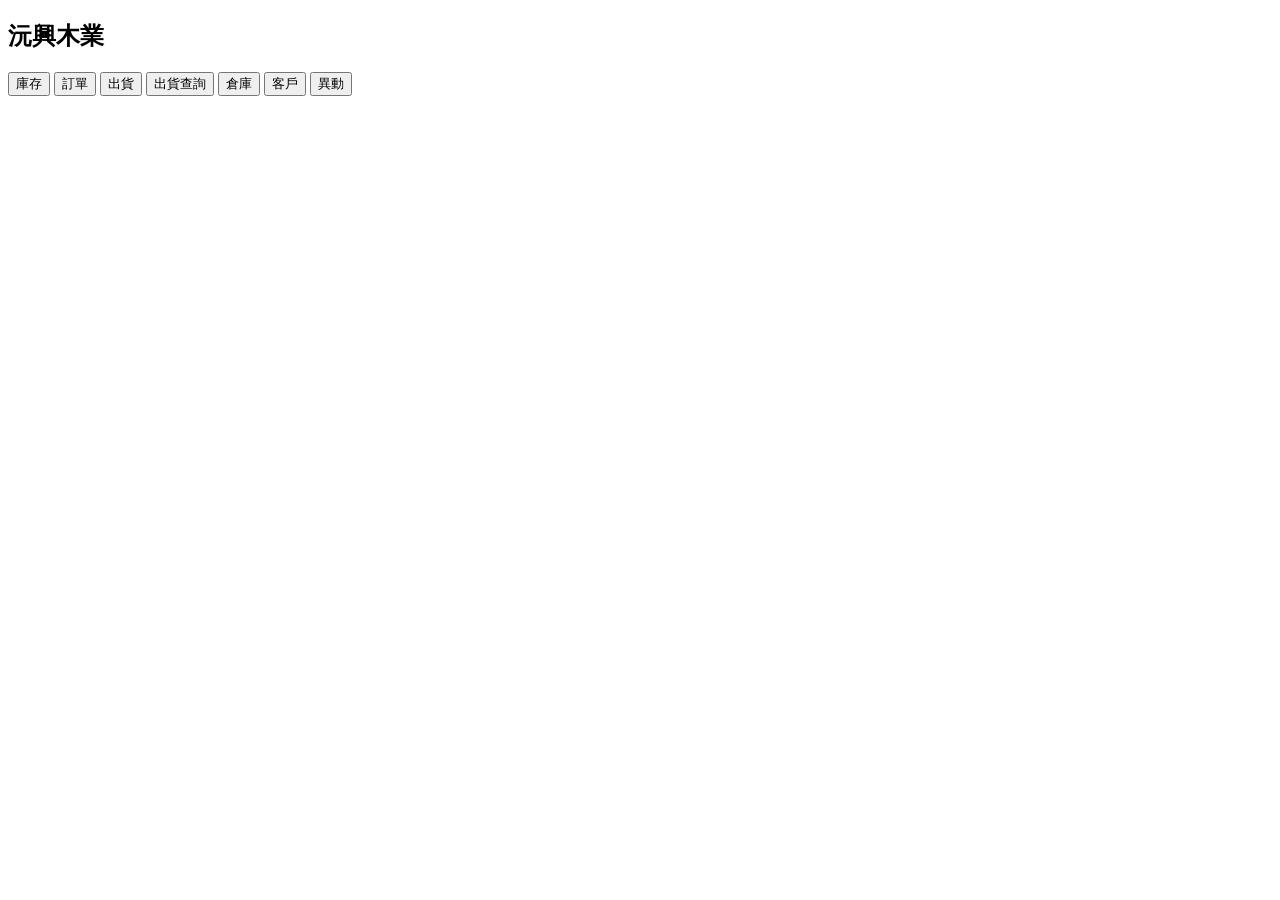
==== commit 193a48ff: "Refactor buttons and update JavaScript functions" ====
--- a/templates/index.html
+++ b/templates/index.html
@@ -1,143 +1,56 @@
 <!DOCTYPE html>
-<html lang="zh-Hant">
-<head>
-<meta charset="UTF-8">
-<title>沅興木業</title>
-</head>
+<html>
 <body>
 
 <h2>沅興木業</h2>
 
-<button onclick="inventory()">庫存</button>
-<button onclick="orderPage()">訂單</button>
-<button onclick="shipPage()">出貨</button>
-<button onclick="shipQuery()">出貨查詢</button>
-<button onclick="warehouse()">倉庫圖</button>
-<button onclick="customers()">客戶資料</button>
-<button onclick="activity()">異動資料</button>
+<button onclick="inv()">庫存</button>
+<button onclick="order()">訂單</button>
+<button onclick="ship()">出貨</button>
+<button onclick="query()">出貨查詢</button>
+<button onclick="wh()">倉庫</button>
+<button onclick="cus()">客戶</button>
+<button onclick="act()">異動</button>
 
 <div id="app"></div>
 
 <script>
+function inv(){fetch('/api/inventory').then(r=>r.json()).then(j=>{
+app.innerHTML=j.items.map(x=>x.p+"-"+x.q).join("<br>")
+})}
 
-// ===== toast =====
-function toast(t){alert(t)}
+function order(){app.innerHTML=`<input id=p><input id=q>
+<button onclick="send()">送</button>`}
 
-// ===== 庫存 + OCR =====
-function inventory(){
-  app.innerHTML=`
-  <input type="file" id="f">
-  <button onclick="ocr()">OCR</button>
-  <div id="ocr"></div>
-  <div id="list"></div>`
-  loadInv()
+function send(){
+fetch('/api/order',{method:'POST',headers:{'Content-Type':'application/json'},
+body:JSON.stringify({p:p.value,q:+q.value})})
 }
 
-async function ocr(){
-  const fd=new FormData()
-  fd.append("file",f.files[0])
-  const r=await fetch('/api/upload_ocr',{method:'POST',body:fd})
-  const j=await r.json()
+function ship(){app.innerHTML=`<input id=sp><input id=sq>
+<button onclick="go()">出</button>`}
 
-  ocr.innerHTML=j.lines.map(l=>`
-    ${l}
-    <button onclick="add('${l}')">入庫</button>
-  `).join("")
+function go(){
+fetch('/api/ship',{method:'POST',headers:{'Content-Type':'application/json'},
+body:JSON.stringify({p:sp.value,q:+sq.value})})
 }
 
-async function add(p){
-  await fetch('/api/add',{method:'POST',
-  headers:{'Content-Type':'application/json'},
-  body:JSON.stringify({p,q:1})})
-  loadInv()
-}
+function query(){fetch('/api/orders').then(r=>r.json()).then(j=>{
+app.innerHTML=j.items.map(x=>x.product).join("<br>")
+})}
 
-async function loadInv(){
-  const r=await fetch('/api/inventory')
-  const j=await r.json()
-  list.innerHTML=j.items.map(x=>`<div>${x.p}-${x.q}</div>`).join("")
-}
+function wh(){fetch('/api/w').then(r=>r.json()).then(j=>{
+app.innerHTML=j.map(x=>x[0]+"-"+x[1]).join("<br>")
+})}
 
-// ===== 訂單 =====
-function orderPage(){
-  app.innerHTML=`<input id="p"><input id="q">
-  <button onclick="order()">送出</button>`
-}
+function cus(){fetch('/api/customers').then(r=>r.json()).then(j=>{
+app.innerHTML=j.items.map(x=>x.name).join("<br>")
+})}
 
-async function order(){
-  const r=await fetch('/api/order',{
-    method:'POST',
-    headers:{'Content-Type':'application/json'},
-    body:JSON.stringify({p:p.value,q:parseInt(q.value)})
-  })
-  toast("完成")
-}
+function act(){fetch('/api/activity').then(r=>r.json()).then(j=>{
+app.innerHTML=j.items.map(x=>x.action).join("<br>")
+})}
+</script>
 
-// ===== 出貨 =====
-function shipPage(){
-  app.innerHTML=`<input id="sp"><input id="sq">
-  <button onclick="ship()">出貨</button>`
-}
-
-async function ship(){
-  await fetch('/api/ship',{
-    method:'POST',
-    headers:{'Content-Type':'application/json'},
-    body:JSON.stringify({p:sp.value,q:parseInt(sq.value)})
-  })
-  toast("完成")
-}
-
-// ===== 出貨查詢 =====
-async function shipQuery(){
-  const r=await fetch('/api/orders')
-  const j=await r.json()
-  app.innerHTML=j.items.map(x=>`<div>${x.product}</div>`).join("")
-}
-
-// ===== 倉庫 =====
-let dragItem=null
-
-async function warehouse(){
-  const r=await fetch('/api/w')
-  const d=await r.json()
-  const map={}
-  d.forEach(i=>map[i[2]]=i[0])
-
-  let h=''
-  for(let i=1;i<=20;i++){
-    let loc="A-"+i,p=map[loc]||""
-    h+=`<div draggable="true" ondragstart="drag('${p}')" 
-    ondrop="drop('${loc}')" ondragover="event.preventDefault()">
-    ${loc}-${p}</div>`
-  }
-  app.innerHTML=h
-}
-
-function drag(p){dragItem=p}
-async function drop(l){
-  await fetch('/api/move',{
-    method:'POST',
-    headers:{'Content-Type':'application/json'},
-    body:JSON.stringify({p:dragItem,l})
-  })
-  warehouse()
-}
-
-// ===== 客戶 =====
-async function customers(){
-  const r=await fetch('/api/customers')
-  const j=await r.json()
-  app.innerHTML=j.items.map(x=>`<div>${x.name}</div>`).join("")
-}
-
-// ===== 異動 =====
-async function activity(){
-  const r=await fetch('/api/activity')
-  const j=await r.json()
-  app.innerHTML=j.items.map(x=>`<div>${x.action}</div>`).join("")
-}
-
-</script>
 </body>
 </html>
